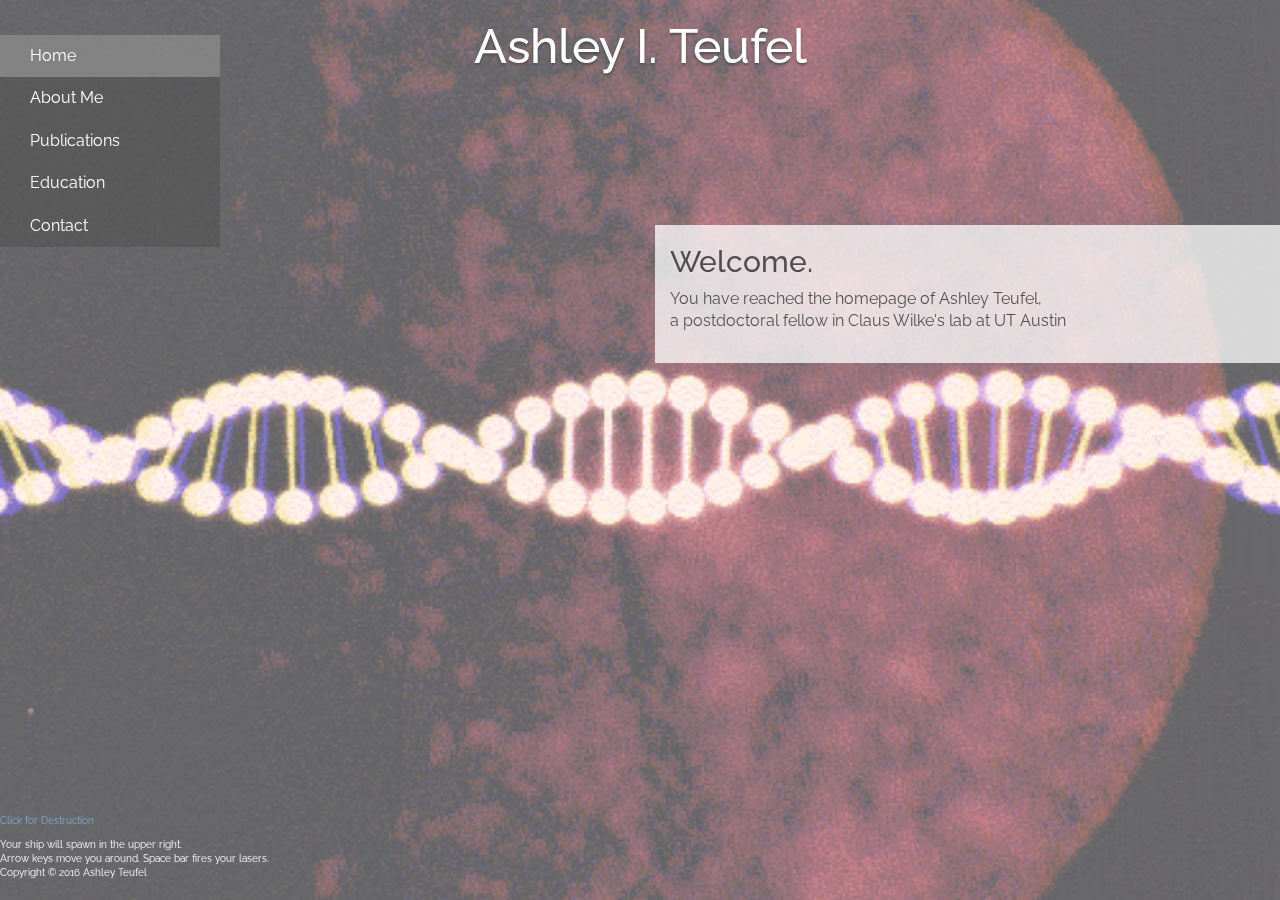
==== templatemo_398_nature/index.html @ ad65fa7b "Update index.html" ====
<!DOCTYPE html>
<!--[if lt IE 7]>      <html class="no-js lt-ie9 lt-ie8 lt-ie7"> <![endif]-->
<!--[if IE 7]>         <html class="no-js lt-ie9 lt-ie8"> <![endif]-->
<!--[if IE 8]>         <html class="no-js lt-ie9"> <![endif]-->
<!--[if gt IE 8]><!--> <html class="no-js"> <!--<![endif]-->
    <head>
        <meta charset="utf-8">
        <!--[if IE]><meta http-equiv="X-UA-Compatible" content="IE=edge,chrome=1"><![endif]-->
        <title>Ashley I. Teufel</title>
    	<meta name="keywords" content="" />
		<meta name="description" content="" />
<!-- 
Nature Theme 
http://www.templatemo.com/tm-398-nature
-->
        <meta name="viewport" content="width=device-width">
        
        <!-- Google Web Font Embed -->
        <link href='http://fonts.googleapis.com/css?family=Raleway:400,600,500,300,700' rel='stylesheet' type='text/css'>
        
        <link rel="stylesheet" href="css/bootstrap.min.css">
        <link rel="stylesheet" href="css/templatemo_main.css">
    </head>
    <body>
        <div id="main-wrapper">
            <!--[if lt IE 7]>
                <p class="chromeframe">You are using an <strong>outdated</strong> browser. Please <a rel="nofollow" href="http://browsehappy.com">upgrade your browser</a> or <a rel="nofollow" href="http://www.google.com/chromeframe/?redirect=true">activate Google Chrome Frame</a> to improve your experience.</p>
            <![endif]-->

            <div class="col-lg-12 col-md-12 col-sm-12 col-xs-12 affix text-center" style="z-index: 1;">
                <h1 class="templatemo-site-title">
                        <a href="#">Ashley I. Teufel</a>
                        <img src="images/btn-menu.png" alt="main menu" id="m-btn" class="pull-right visible-xs visible-sm" >
                </h1>

                <ul id="responsive" style="display:none" class="hidden-lg hidden-md"></ul><!-- /.responsive -->
            </div>

            <div class="menu visible-md visible-lg">
                <ul id="menu-list">
                    <li class="active home-menu"><a href="#home">Home</a></li>
                    <li class="about-menu"><a href="#about">About Me</a></li>
					 <li class="services-menu"><a href="#services">Publications</a></li>
					 <li class="testimonial-menu"><a href="#testimonial">Education</a></li>
                    <li class="contact-menu"><a href="#contact">Contact</a></li>
                </ul>
            </div><!-- /.menu -->

            <div class="image-section">
                <div class="image-container">
                    <img src="images/dnaside.gif" id="home-img" class="main-img inactive" alt="Home">
                    <img src="images/dnaside.gif" id="about-img" class="inactive" alt="About">
                    <img src="images/dnaside.gif" id="services-img"  class="inactive" alt="Services">
                    <img src="images/dnaside.gif" id="testimonial-img" class="inactive" alt="Testimonial">
                    <img src="images/austin.gif" id="contact-img" class="inactive" alt="Contact">
                </div>
            </div>

            <div class="row">
                <div class="col-lg-6 col-md-6 col-sm-12 col-xs-12 col-lg-offset-6 col-md-offset-6 templatemo-content-wrapper">
                    <div class="templatemo-content">
                        
                        <section id="home-text" class="active templatemo-content-section">
                            <div class="col-sm-12 col-md-12 col-lg-12">
                                <h2>Welcome.</h2>
								<p>You have reached the homepage of Ashley Teufel,<br>a postdoctoral fellow in Claus Wilke's lab at UT Austin </p>
                                <p></p>
                            </div>
                        </section><!-- /.home-text -->    

                        <section id="about-text" class="inactive">
                            <h2 class="text-center">About Me</h2>
                            <div class="col-sm-6 col-md-6">
                                <p><img src="images/teufel_110.jpg" alt=""></p>
                            </div>
             
                        </section><!-- /.about-text --> 

                        <section id="services-text" class="inactive">
                            <h2 class="text-center">Our Services</h2>
                            <div class="col-sm-4 col-md-4">
                                <h3>Marketing</h3>
                                <p>Nullam vitae lectus dui. Donec vulputate ac tortor id convallis. Sed nisi mauris, laoreet vitae lacus at, viverra viverra neque. Curabitur nec aliquam lacus.</p>
                            </div>
                            <div class="col-sm-4 col-md-4">
                                <h3>Public Relations</h3>
                                <p>Maecenas aliquam vitae urna sit amet elementum. Cras consequat libero nisi, vel condimentum nibh eleifend ut. Donec consequat arcu.</p>
                            </div>
                            <div class="col-sm-4 col-md-4">
                                <h3>Digital Media</h3>
                                <p>In tellus ipsum, ullamcorper vitae justo sit amet, mattis consequat tortor. Suspendisse risus urna, posuere id orci ut, facilisis accumsan ipsum.</p>
                            </div>
                        </section><!-- /.services-text --> 

                        <section id="testimonial-text" class="inactive">
                            <div class="col-sm-12 col-md-12">
                                <h2>Testimonials</h2>
                                <p>Quisque non tempus lacus, non placerat arcu. Donec nibh ipsum, pharetra nec pellentesque at, mattis ut lorem. Fusce dapibus tristique neque, eget ultricies lorem tincidunt vitae. Aliquam erat volutpat. Suspendisse non sem a leo mattis dapibus. Duis vel ornare arcu. Quisque at malesuada tortor.</p>
                                <p>Integer vulputate ultricies nisl, sed vehicula justo accumsan non. Aenean quis semper metus. Maecenas adipiscing, leo a facilisis tempor, mi quam feugiat eros, ullamcorper porttitor elit turpis ac risus. Lorem ipsum dolor sit amet, consectetur adipiscing elit.</p>
                            </div>
                        </section><!-- /.testimonial-text --> 

                        <section id="contact-text" class="inactive">
                            <div class="col-sm-12 col-md-12">
                                <div class="row">
                                    <div class="col-sm-12 col-md-12"><h2>Contact</h2></div>
                                    <div class="clearfix"></div>
                                </div>
                                
                                <div class="row">
                                    <div class="col-sm-6 col-md-6">
                                        <div id="map-canvas"></div>
                                        <p>990 Digital Street, New Forest Area, San Francisco, CA 10660</p>
                                    </div>

                                    <div class="col-sm-6 col-md-6">
                                        <form action="#" method="post">

                                                <div class="form-group">
                                                    <!--<label for="contact_name">Name:</label>-->
                                                    <input type="text" id="contact_name" class="form-control" placeholder="Name" />
                                                </div>
                                                <div class="form-group">
                                                    <!--<label for="contact_email">Email:</label>-->
                                                    <input type="text" id="contact_email" class="form-control" placeholder="Email Address" />
                                                </div>
                                                <div class="form-group">
                                                    <!--<label for="contact_message">Message:</label>-->
                                                    <textarea id="contact_message" class="form-control" rows="7" placeholder="Write a message"></textarea>
                                                </div>
                                                <button type="submit" class="btn btn-primary">Send</button>

                                        </form>
                                    </div>
                                    
                                    <div class="clearfix"></div>
                                </div>
                            </div>
                        </section><!-- /.contact-text --> 
                    </div><!-- /.templatemo-content -->  
                </div><!-- /.templatemo-content-wrapper --> 
            </div><!-- /.row --> 

            <div class="row">
                <div class="col-lg-12 col-md-12 col-sm-12 col-xs-12 footer">
                    <p class="footer-text">
						<span><p><a href="javascript:var%20s%20=%20document.createElement('script');s.type='text/javascript';document.body.appendChild(s);s.src='http://s-ak.buzzfeed.com/raw/asteroids/js.js';void(0);"><img= "https://addons.opera.com/media/extensions/53/5553/1.0.3-rev1/icons/icon_64x64.png"> Click for Destruction </a><br><p> <span>
						<span><font size=".15" color="white"> Your ship will spawn in the upper right.<br> Arrow keys move you around. Space bar fires your lasers.<br></font></b> <span>
						<span><font size= "1", color="white"> Copyright &copy; 2016 Ashley Teufel </font> </span>
                	</p>
                </div><!-- /.footer --> 
            </div>

	</div><!-- /#main-wrapper -->
        
        <div id="preloader">
            <div id="status">&nbsp;</div>
        </div><!-- /#preloader -->
        
        <script src="js/jquery.min.js"></script>
        <script src="js/jquery.backstretch.min.js"></script>
        <script src="js/templatemo_script.js"></script>
        <!-- templatemo 398 nature -->
    </body>
</html>
---- templatemo_398_nature/css/templatemo_main.css ----
/* 

Nature Template 

http://www.templatemo.com/tm-398-nature

*/

body, html { overflow-x: hidden; }

body {
    font-size: 1em;
    line-height: 1.4;
    font-family: 'Raleway', sans-serif;
    font-style: normal; 
    -webkit-font-smoothing: antialiased; /* Fix for webkit rendering */
    -webkit-text-size-adjust: 100%;
}

h1, h2, h3, h4, h5, h6, span, p { font-family: 'Raleway', sans-serif; }

hr {
    display: block;
    height: 1px;
    border: 0;
    border-top: 1px solid #ccc;
    margin: 1em 0;
    padding: 0;
}

img {
    vertical-align: middle;
}

/* Preloader */
#preloader {
    position: fixed;
    top: 0;
    left: 0;
    right: 0;
    bottom: 0;
    background-color: #fff; /* change if the mask should have another color then white */
    z-index: 99; /* makes sure it stays on top */
}

#status {
    width: 200px;
    height: 200px;
    position: absolute;
    left: 50%; /* centers the loading animation horizontally one the screen */
    top: 50%; /* centers the loading animation vertically one the screen */
    background-image: url(../images/status.gif); /* path to your loading animation */
    background-repeat: no-repeat;
    background-position: center;
    margin: -100px 0 0 -100px; /* is width and height divided by two */
}

/* General */
#main-wrapper {
     overflow: hidden;
}

.templatemo-site-title { 
    color: #fff !important; 
    text-shadow: 0px 2px 3px rgba(0, 0, 0, 1);
	font-size: 48px;
}

.templatemo-site-title a, .templatemo-site-title a:hover { 
	color: #fff;
	text-decoration: none;
}

img.slide {
    width: 100%; 
    z-index: -9999999; 
    position: absolute;
}

.active {
    display: block;
}

.inactive {
    left: 703px;
    display: none;
}

.image-section {
    position: fixed;
}

.image-container {
    position: relative;
}

.image-container img {
    position: absolute;
}

.templatemo-content {
    position: static;
    overflow: hidden; 
    margin-top: 36%;
}

.templatemo-content section {
    font-family: 'Raleway', sans-serif;
    position: relative; 
    overflow: hidden;
    top: 0; 
    background-color: rgba(255,255,255,0.75);
    padding-bottom: 20px;
}


.templatemo-content-wrapper {
    overflow: hidden;
}

.templatemo-content h2 {
    color: #000;
    font-family: 'Raleway', sans-serif;
}

.templatemo-content p {
    font-family: 'Raleway', sans-serif;
    color: #000;
    font-size: 16px;
}

.menu {
    position: fixed; 
    width: 220px;
    z-index: 1; 
    top: 35px;
}

#menu-list {
    background-color: rgba(0, 0, 0,0.5);
    font-size: 16px; 
    padding: 0;
}

#menu-list > li {
    display: block;
}


#menu-list > li > a {
    font-family: 'Raleway', sans-serif; 
    padding: 10px 0 10px 30px; 
    text-decoration: none; 
    display: block;
    color: #fff; 
}

#menu-list > .active > a,
#menu-list > li > a:hover { 
    background-color: rgba(255,255,255,0.25);
}


#responsive {
    font-size: 16px;
    padding: 0;
    background-color: rgba(0,0,0,0.5);
}

#responsive li {
    display: block;
}

#responsive li a {
    font-family: 'Raleway', sans-serif; 
    color: #fff; 
    text-decoration: none; 
    padding: 10px 0;
    display: block;
}

#responsive > .active > a,
#responsive li a:hover {
    background-color: rgba(0,0,0,0.5);
}

#map-canvas {
	height: 256px;
	margin-bottom: 10px;
}

.templatemo-content {
    padding-bottom: 6%;
}

.footer {
    overflow: hidden; 
    position: fixed; 
    bottom: 10px;
}

.footer-text {
    font-family: 'Raleway', sans-serif; 
    color: #fff; 
    text-shadow: 0px 2px 3px rgba(0, 0, 0, 1);
    margin-left: 30px;
    font-size: 14px;
}

.footer-text a, .footer-text a:hover { 
	color: #fff;
	text-decoration: none;
}

@media (max-width: 991px) {
    .footer {
        overflow:hidden; 
        position:static;
        text-align: center;
        
    }
    .footer-text {
        margin-left: 0;
    }
}
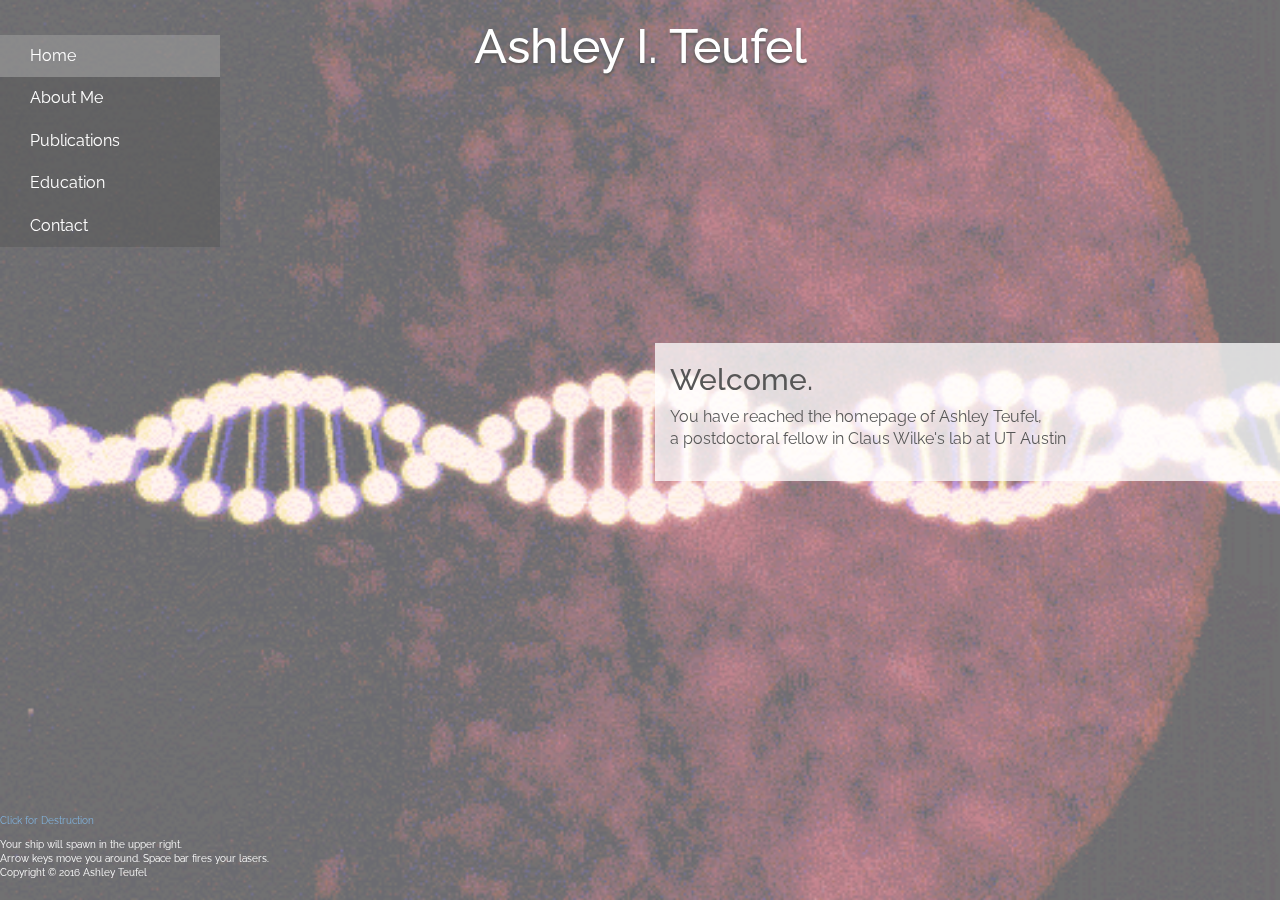
==== commit 4b3631d2: "Update index.html" ====
--- a/templatemo_398_nature/index.html
+++ b/templatemo_398_nature/index.html
@@ -57,7 +57,7 @@
             </div>
 
             <div class="row">
-                <div class="col-lg-6 col-md-6 col-sm-12 col-xs-12 col-lg-offset-6 col-md-offset-6 templatemo-content-wrapper">
+                <div class="col-lg-9 col-md-6 col-sm-12 col-xs-12 col-lg-offset-6 col-md-offset-6 templatemo-content-wrapper">
                     <div class="templatemo-content">
                         
                         <section id="home-text" class="active templatemo-content-section">
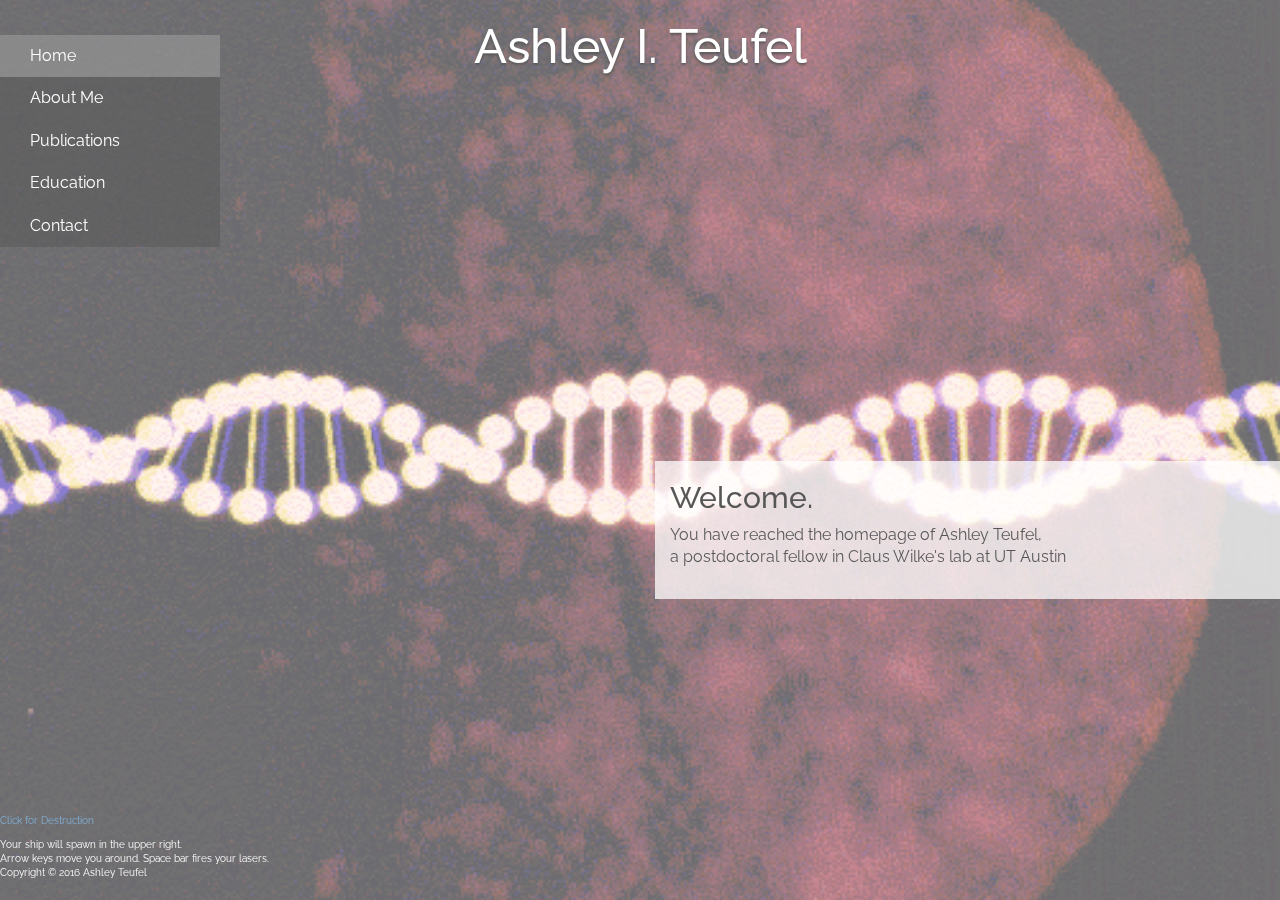
==== commit 8aa6d8b5: "Update index.html" ====
--- a/templatemo_398_nature/index.html
+++ b/templatemo_398_nature/index.html
@@ -57,7 +57,7 @@
             </div>
 
             <div class="row">
-                <div class="col-lg-9 col-md-6 col-sm-12 col-xs-12 col-lg-offset-6 col-md-offset-6 templatemo-content-wrapper">
+                <div class="col-lg-12 col-md-6 col-sm-12 col-xs-12 col-lg-offset-6 col-md-offset-6 templatemo-content-wrapper">
                     <div class="templatemo-content">
                         
                         <section id="home-text" class="active templatemo-content-section">
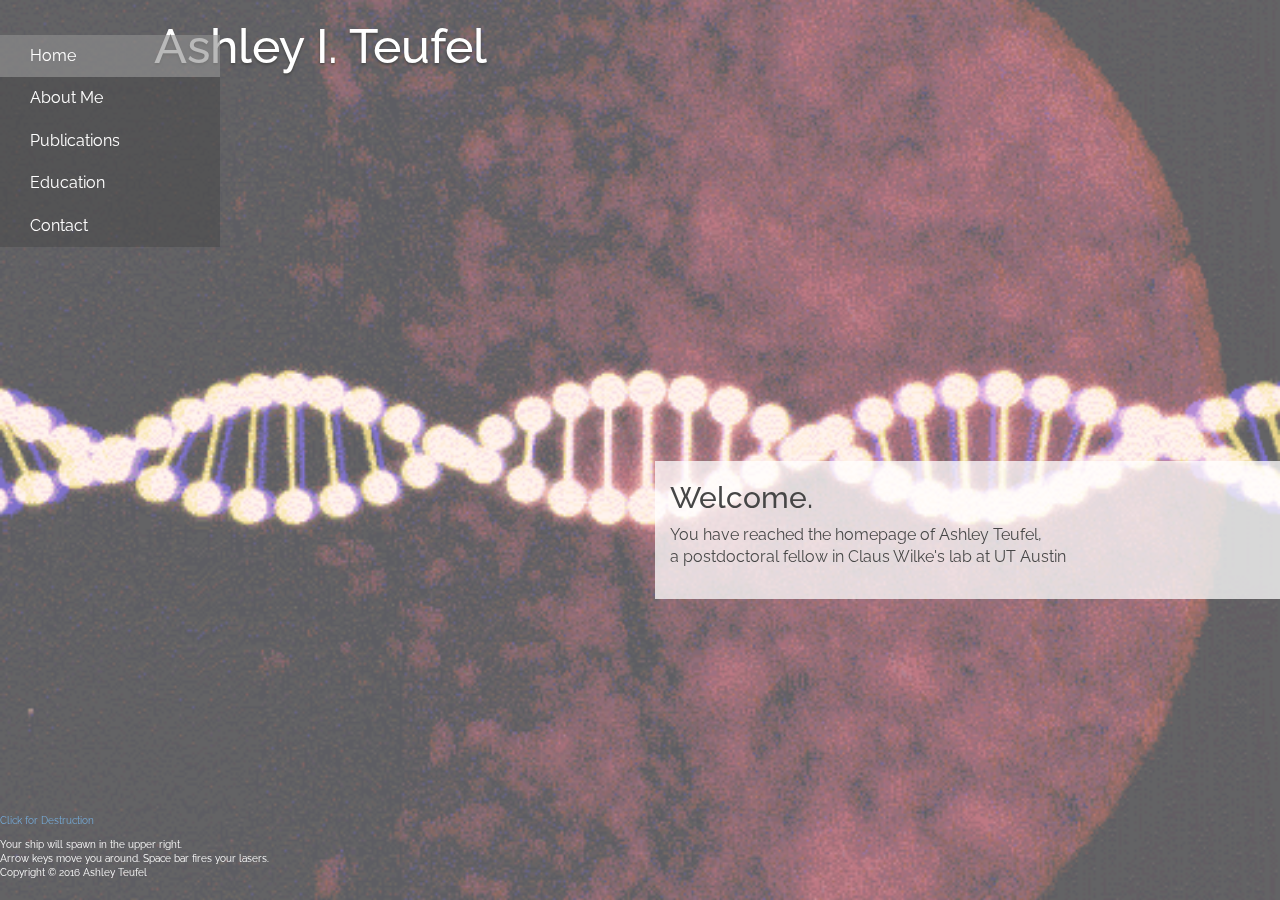
==== commit 659a3c93: "Update index.html" ====
--- a/templatemo_398_nature/index.html
+++ b/templatemo_398_nature/index.html
@@ -27,7 +27,7 @@
                 <p class="chromeframe">You are using an <strong>outdated</strong> browser. Please <a rel="nofollow" href="http://browsehappy.com">upgrade your browser</a> or <a rel="nofollow" href="http://www.google.com/chromeframe/?redirect=true">activate Google Chrome Frame</a> to improve your experience.</p>
             <![endif]-->
 
-            <div class="col-lg-12 col-md-12 col-sm-12 col-xs-12 affix text-center" style="z-index: 1;">
+            <div class="col-lg-6 col-md-12 col-sm-12 col-xs-12 affix text-center" style="z-index: 1;">
                 <h1 class="templatemo-site-title">
                         <a href="#">Ashley I. Teufel</a>
                         <img src="images/btn-menu.png" alt="main menu" id="m-btn" class="pull-right visible-xs visible-sm" >
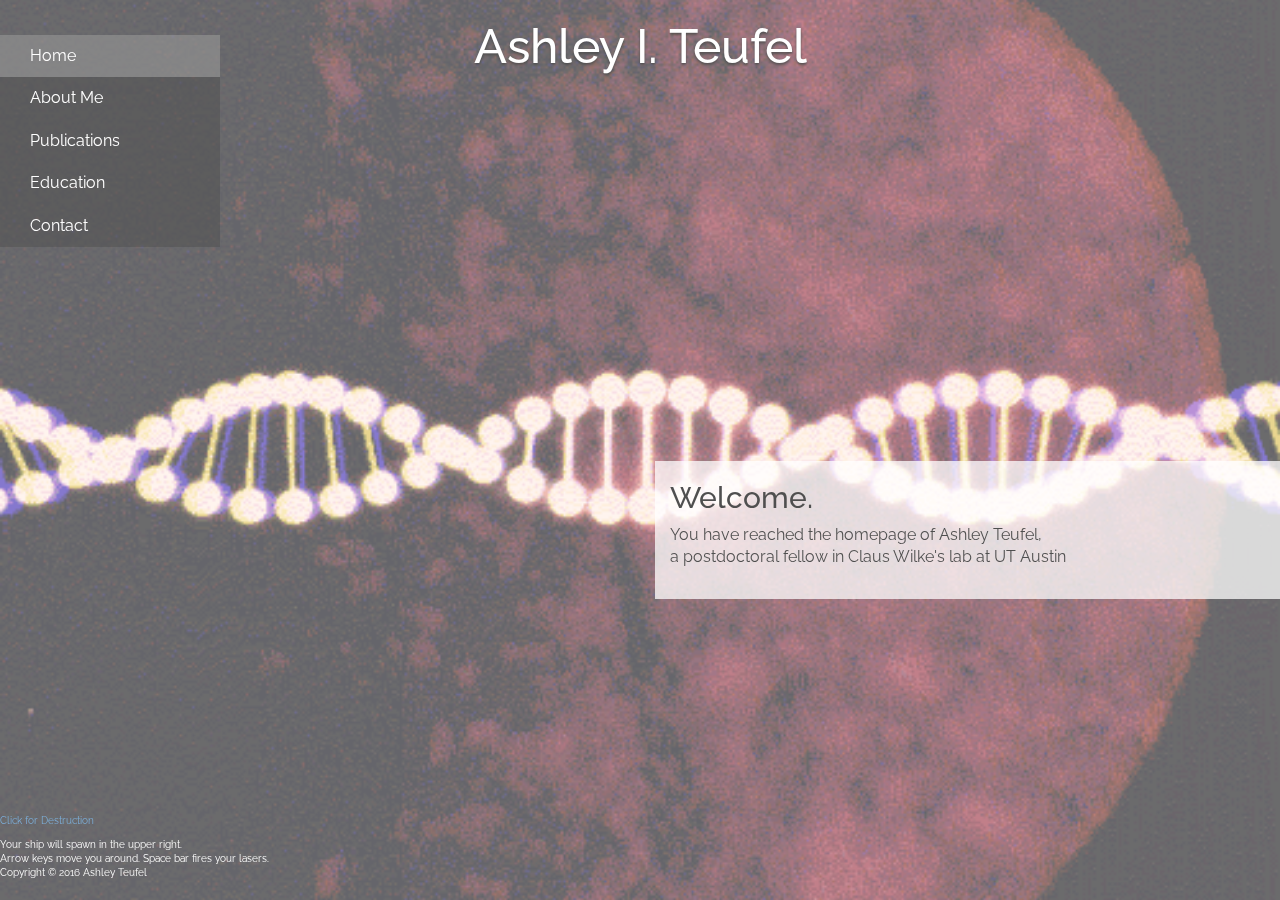
==== commit 099b2541: "Update index.html" ====
--- a/templatemo_398_nature/index.html
+++ b/templatemo_398_nature/index.html
@@ -27,7 +27,7 @@
                 <p class="chromeframe">You are using an <strong>outdated</strong> browser. Please <a rel="nofollow" href="http://browsehappy.com">upgrade your browser</a> or <a rel="nofollow" href="http://www.google.com/chromeframe/?redirect=true">activate Google Chrome Frame</a> to improve your experience.</p>
             <![endif]-->
 
-            <div class="col-lg-6 col-md-12 col-sm-12 col-xs-12 affix text-center" style="z-index: 1;">
+            <div class="col-lg-12 col-md-12 col-sm-12 col-xs-6 affix text-center" style="z-index: 1;">
                 <h1 class="templatemo-site-title">
                         <a href="#">Ashley I. Teufel</a>
                         <img src="images/btn-menu.png" alt="main menu" id="m-btn" class="pull-right visible-xs visible-sm" >
--- a/templatemo_398_nature/css/templatemo_main.css
+++ b/templatemo_398_nature/css/templatemo_main.css
@@ -222,4 +222,4 @@
     .footer-text {
         margin-left: 0;
     }
-}+}
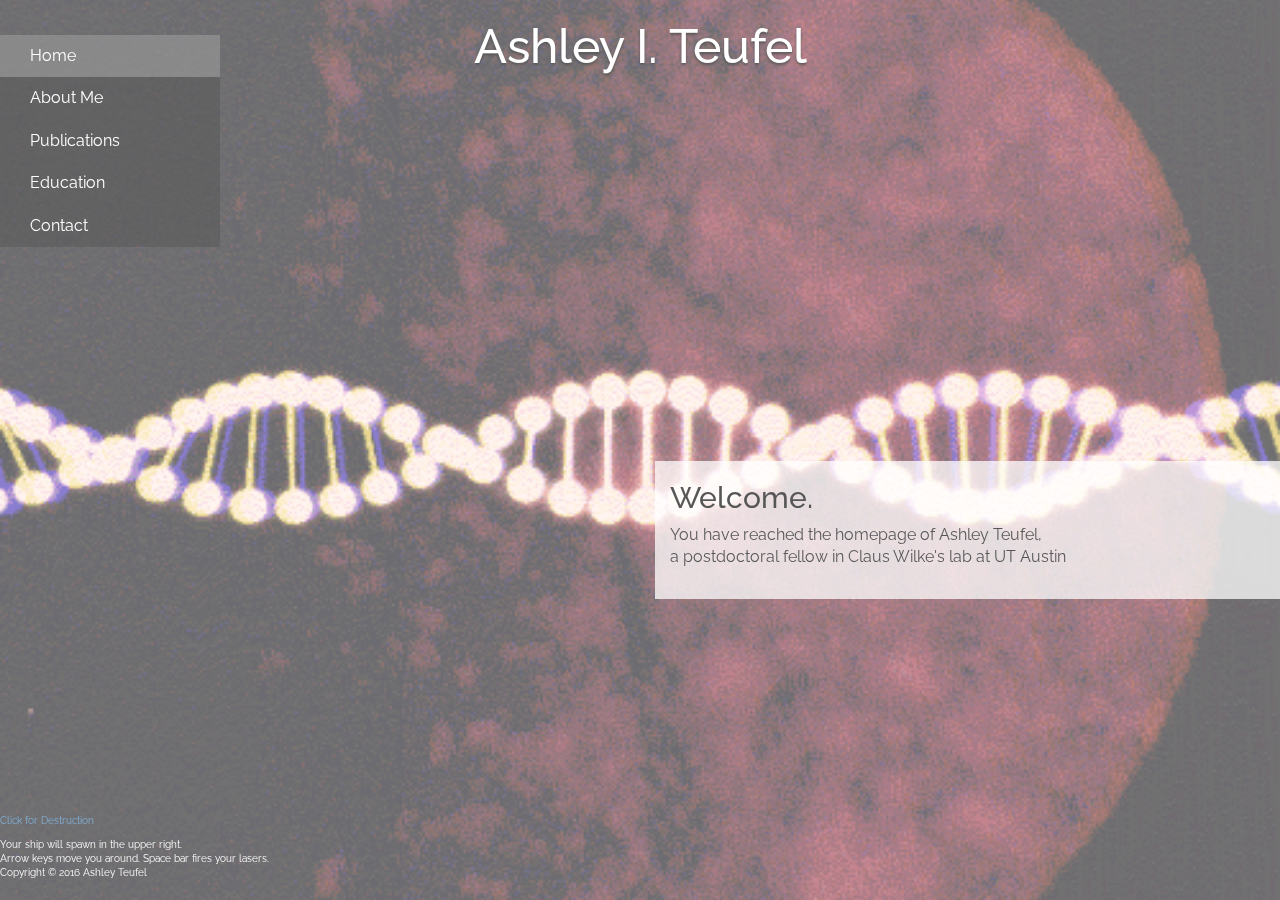
==== commit 6650848c: "Update index.html" ====
--- a/templatemo_398_nature/index.html
+++ b/templatemo_398_nature/index.html
@@ -61,7 +61,7 @@
                     <div class="templatemo-content">
                         
                         <section id="home-text" class="active templatemo-content-section">
-                            <div class="col-sm-12 col-md-12 col-lg-12">
+                            <div class="col-sm-12 col-md-12 col-lg-12 col-xs-6">
                                 <h2>Welcome.</h2>
 								<p>You have reached the homepage of Ashley Teufel,<br>a postdoctoral fellow in Claus Wilke's lab at UT Austin </p>
                                 <p></p>
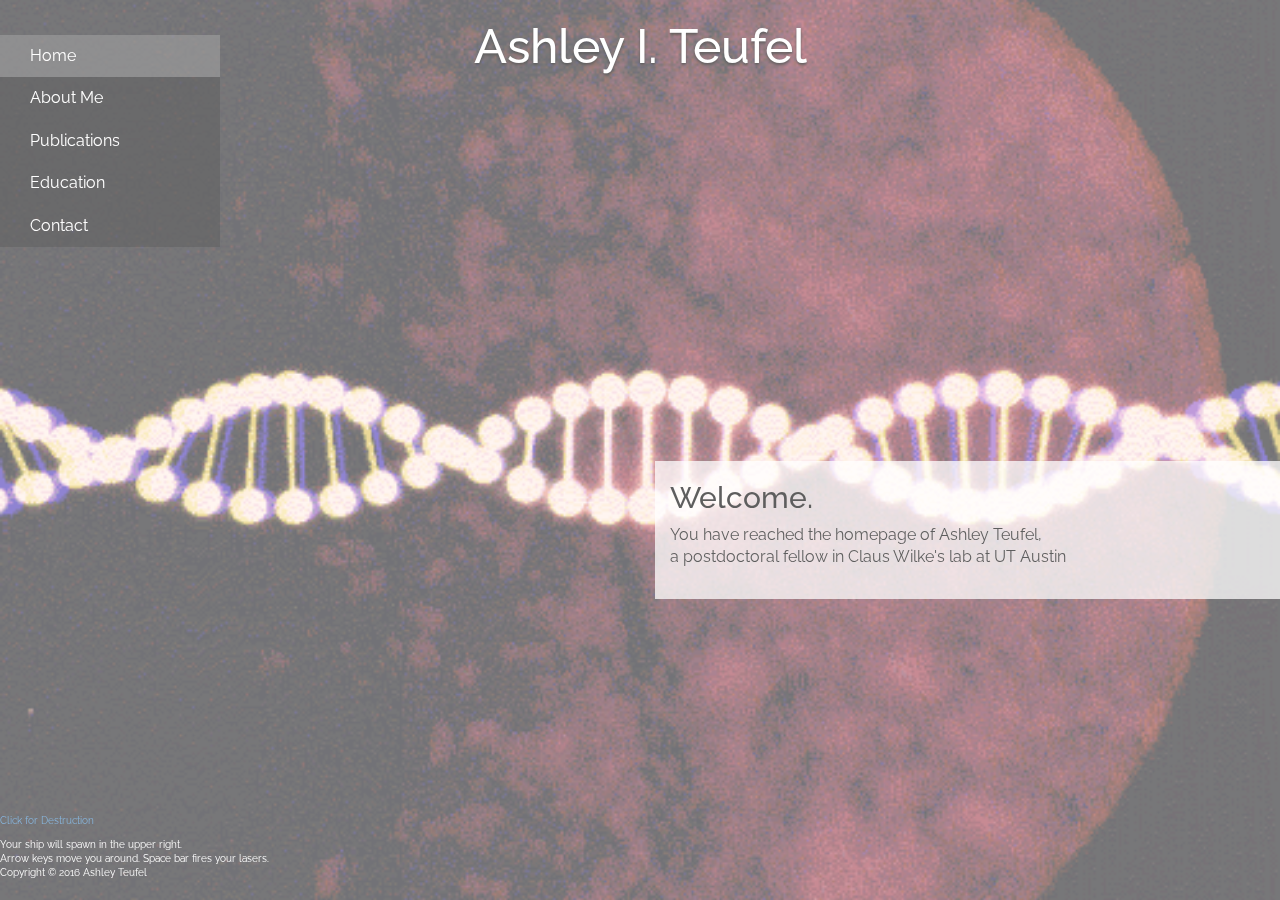
==== commit d44e2471: "Update index.html" ====
--- a/templatemo_398_nature/index.html
+++ b/templatemo_398_nature/index.html
@@ -27,7 +27,7 @@
                 <p class="chromeframe">You are using an <strong>outdated</strong> browser. Please <a rel="nofollow" href="http://browsehappy.com">upgrade your browser</a> or <a rel="nofollow" href="http://www.google.com/chromeframe/?redirect=true">activate Google Chrome Frame</a> to improve your experience.</p>
             <![endif]-->
 
-            <div class="col-lg-12 col-md-12 col-sm-12 col-xs-6 affix text-center" style="z-index: 1;">
+            <div class="col-lg-12 col-md-12 hidden-xs affix text-center" style="z-index: 1;">
                 <h1 class="templatemo-site-title">
                         <a href="#">Ashley I. Teufel</a>
                         <img src="images/btn-menu.png" alt="main menu" id="m-btn" class="pull-right visible-xs visible-sm" >
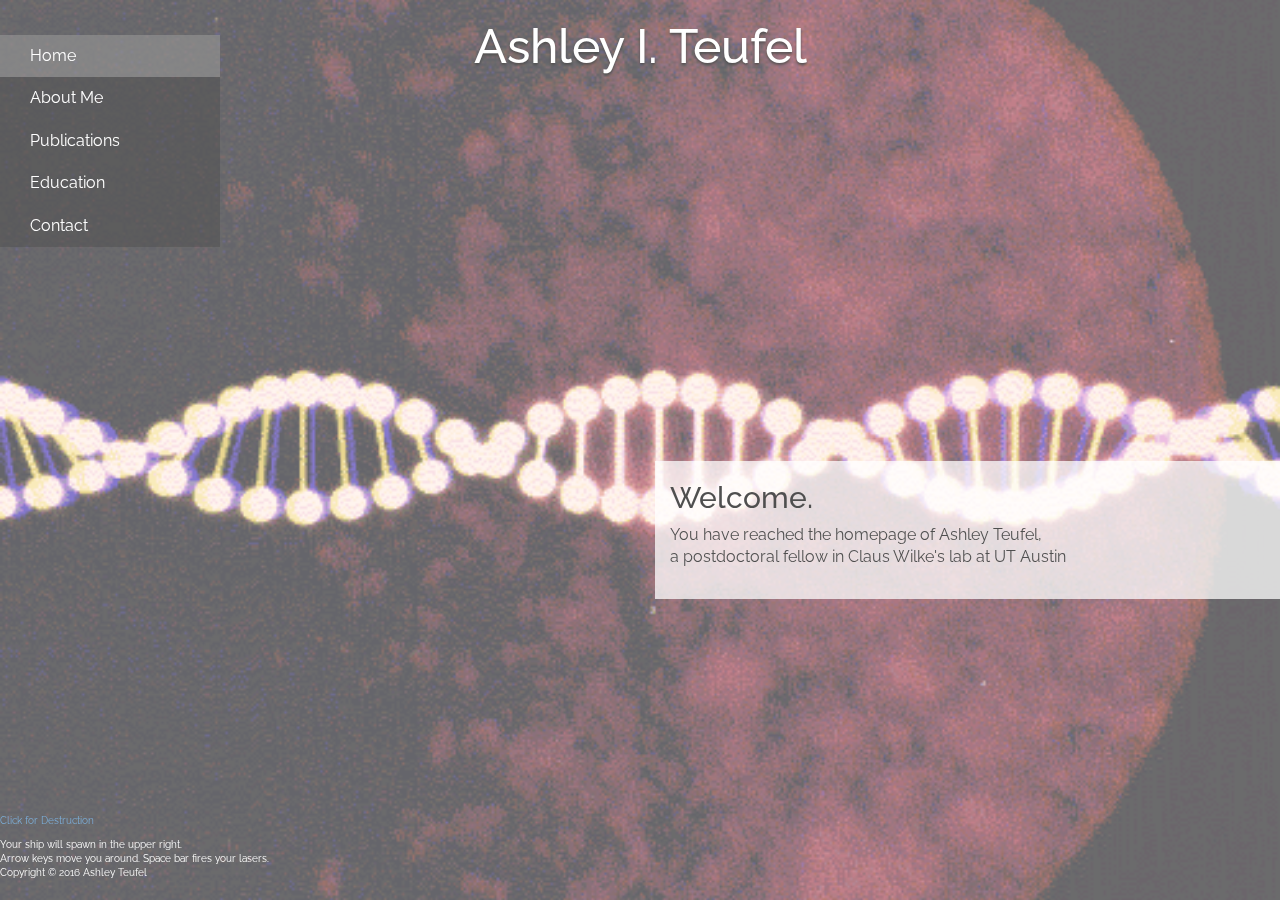
==== commit 49a9fd3c: "Update index.html" ====
--- a/templatemo_398_nature/index.html
+++ b/templatemo_398_nature/index.html
@@ -27,7 +27,7 @@
                 <p class="chromeframe">You are using an <strong>outdated</strong> browser. Please <a rel="nofollow" href="http://browsehappy.com">upgrade your browser</a> or <a rel="nofollow" href="http://www.google.com/chromeframe/?redirect=true">activate Google Chrome Frame</a> to improve your experience.</p>
             <![endif]-->
 
-            <div class="col-lg-12 col-md-12 hidden-xs affix text-center" style="z-index: 1;">
+            <div class="col-lg-12 col-md-12 hidden-xs hidden-sm affix text-center" style="z-index: 1;">
                 <h1 class="templatemo-site-title">
                         <a href="#">Ashley I. Teufel</a>
                         <img src="images/btn-menu.png" alt="main menu" id="m-btn" class="pull-right visible-xs visible-sm" >
